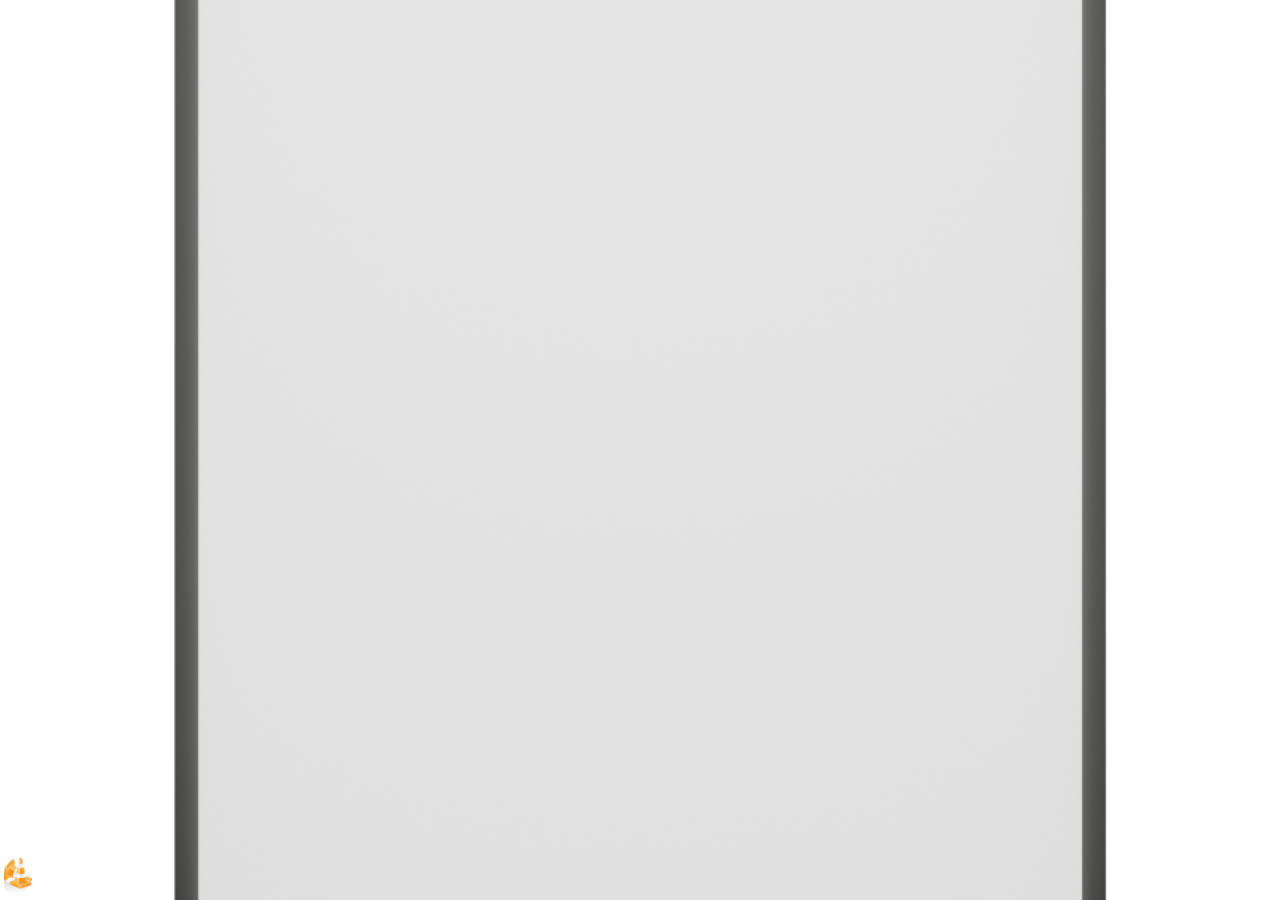
==== mobile/index.html @ 0bcb6e52 "Add files via upload" ====
<!DOCTYPE html>
<head>
<title>(U+1F6A7)</title>
<meta name="description" content="">
<meta charset="utf-8">
<meta name="viewport" content="width=device-width, user-scalable=no, minimum-scale=1.0, maximum-scale=1.0">
<link rel="stylesheet" type="text/css" href="style.css">
<link href="https://fonts.googleapis.com/css?family=Faster+One&display=swap" rel="stylesheet">
<link href="https://fonts.googleapis.com/css?family=Nova+Mono&display=swap" rel="stylesheet">
<link rel="shortcut icon" href="https://d2w9rnfcy7mm78.cloudfront.net/15507266/original_52b053b2df4085aba967f476865a02d8.png?1646841981?bc=0">
<meta name="viewport" content="width=device-width, initial-scale=1.0">
</head>



<body>

    <div class="fullscreen">
        <div class="video">
          <div class="vimeo-wrapper">
            <iframe src="https://player.vimeo.com/video/734545711?h=24d0b01909&autoplay=1&quality=720p&loop=1&title=0&byline=0&portrait=0&controls=0&playsinline=0" width="1080" height="1920" frameborder="0" allow="autoplay" allign="center;" ></iframe>
           </div>
        </div>
      </div>

      <footer>    
        <div class="home">
          <a href="https://www.postponed-until-further-notice.com/" target="">
            <img src="../conito.webp"
              alt="Apostrophe" height="40px" width="30px" ;="">
          </a>
        </div>

</html>
---- mobile/style.css ----
body {
  cursor: crosshair;
  background-color: white;
  background-size: contain;
  background-position: center center;
  background-repeat: no-repeat;
  background-attachment: fixed;
  background-size: cover;
  background-image: url("../vallavertical.png");
  overflow: hidden;
  height: 100%;
  display: block;
  margin: 0 auto
}

.vimeo-wrapper {
position: fixed;
top: 0;
left: 0;
width: 100%;
height: 100%;
z-index: -1;
pointer-events: none;
overflow: hidden;
}

.vimeo-wrapper iframe {
width: 180vw;
height: 56.25vw;
/* Given a 16:9 aspect ratio, 9/16*100 = 56.25 */

min-height: 60vh;
min-width: 14.0625vh;
/* Given a 16:9 aspect ratio, 16/9*100 = 177.77 */

position: absolute;
top: 41.4%;
left: 50%;
transform: translate(-50%, -50%);    
}

.row {
position: fixed;
float: right;
background-color: white;
padding-top:  1px;
padding-left:  3px;
padding-right:  3px;
position: absolute;
bottom: 10px;
right: 10px;
}



.column {
width: 100%;
}


footer{
position: fixed;
bottom: 0px;
left:3px;
z-index: 10;
background-color: none;
}


.icon img {
padding: 5px;
height: auto;
max-width: 110%;
width: 5vw;
position: fixed;
bottom: 5vh;
right: 2vw;
background-color: none;
}
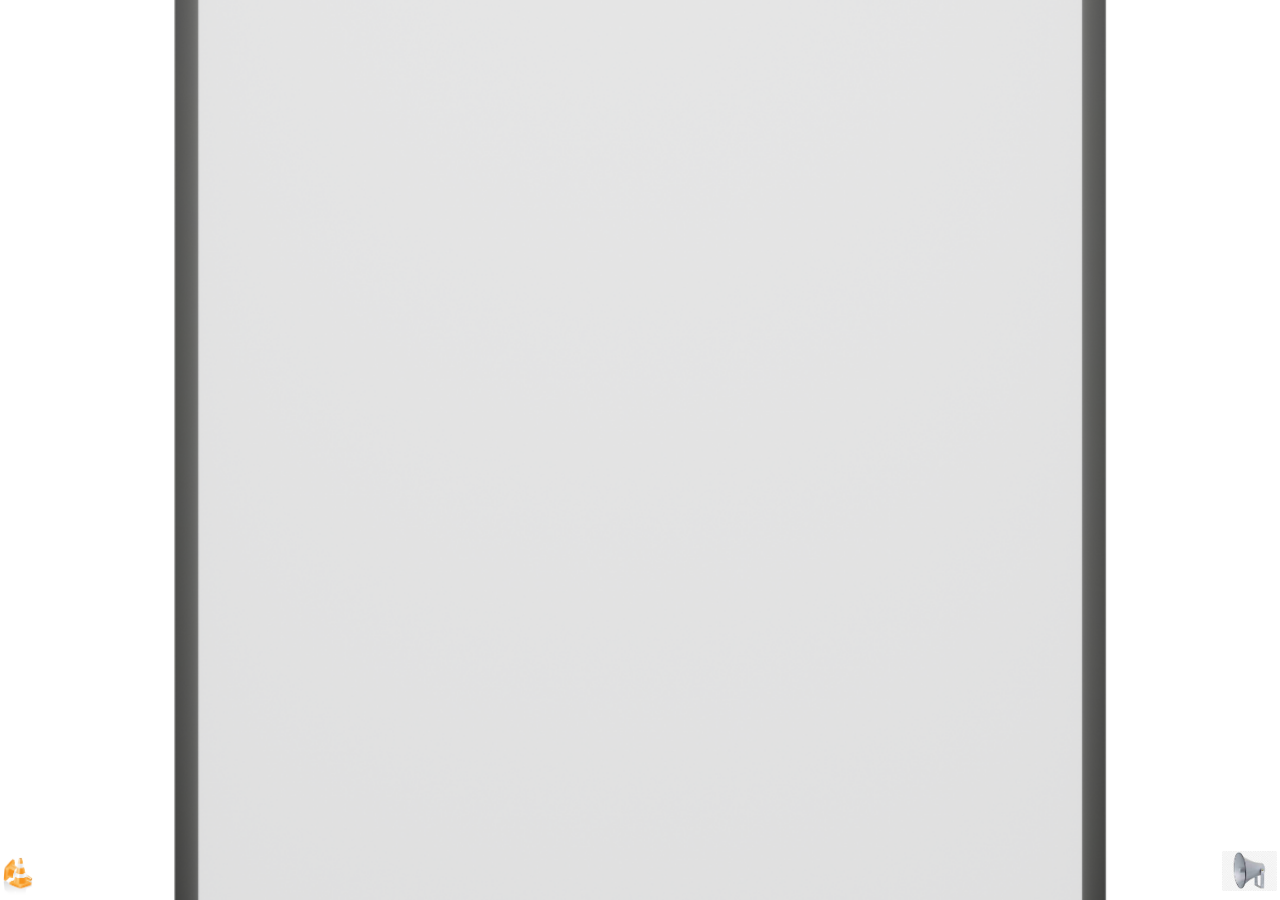
==== commit f09b0361: "Add files via upload" ====
--- a/mobile/index.html
+++ b/mobile/index.html
@@ -10,21 +10,55 @@
 <link href="https://fonts.googleapis.com/css?family=Nova+Mono&display=swap" rel="stylesheet">
 <link rel="shortcut icon" href="https://d2w9rnfcy7mm78.cloudfront.net/15507266/original_52b053b2df4085aba967f476865a02d8.png?1646841981?bc=0">
 <meta name="viewport" content="width=device-width, initial-scale=1.0">
+<script type="text/javascript" src="https://gustavgenberg.github.io/handy-front-end/SoundPlayer.js"></script>
+<script type="text/javascript" src="../sound-onclick.js"></script>
 </head>
 
-
+<script>
+  window.onload = function() {
+    var context = new AudioContext();
+  }
+  </script>
 
 <body>
+
+<!--
+  <audio id="myaudio" controls autoplay name="media" loop playsinline >
+    <source src="../constructionsite.mp3" type="audio/mp3" > 
+    
+  </audio>
+  <script> document.getElementById('myaudio').play(); 
+  </script>
+  -->
+  
 
     <div class="fullscreen">
         <div class="video">
           <div class="vimeo-wrapper">
-            <iframe src="https://player.vimeo.com/video/734545711?h=24d0b01909&autoplay=1&quality=720p&loop=1&title=0&byline=0&portrait=0&controls=0&playsinline=0" width="1080" height="1920" frameborder="0" allow="autoplay" allign="center;" ></iframe>
+            <iframe src="https://player.vimeo.com/video/734545711?h=24d0b01909&autoplay=1&quality=720p&loop=1&title=0&byline=0&portrait=0&controls=0&playsinline=0&background=1" width="1080" height="1920" frameborder="0" allow="autoplay" allign="center;" ></iframe>
            </div>
         </div>
       </div>
 
-      <footer>    
+      <footer>   
+        
+        
+        <div class="unmute">
+          <a href="javascript:playclip();"><img src="../loudspeaker.jfif" width="auto" height="40px" border="0" alt="Click for Sound"></a><br>
+         <!--
+          
+           <audio id="sound1" src="./constructionsite.mp3" preload="auto"></audio>
+          <button onclick="document.getElementById('sound1').play();"><img src="./loudspeaker.jfif"/></button>
+         -->
+        </div>
+
+        <audio>
+          <source src="../constructionsite.mp3" type="audio/mpeg">
+          <source src="../constructionsite.ogg" type="audio/ogg">
+          </audio>
+          <div id="sounddiv"><bgsound id="sound"></div>
+         </div>
+        
         <div class="home">
           <a href="https://www.postponed-until-further-notice.com/" target="">
             <img src="../conito.webp"
--- a/mobile/style.css
+++ b/mobile/style.css
@@ -12,6 +12,21 @@
   display: block;
   margin: 0 auto
 }
+
+
+
+audio{
+  position: fixed;
+  top: 46.5%;
+  left: 50%;
+  transform: translate(-50%, -50%);  
+  width: 1vw;
+  height: auto;
+  z-index: -100;
+  pointer-events: none;
+  overflow: hidden;
+}
+
 
 .vimeo-wrapper {
 position: fixed;
@@ -76,4 +91,19 @@
 bottom: 5vh;
 right: 2vw;
 background-color: none;
-}+}
+
+
+.unmute{
+  position: fixed;
+  bottom: 0px;
+  right:3px;
+  z-index: 10;
+  border: none;
+  color: none;
+  padding-bottom: 5px;
+  text-align: center;
+  text-decoration: none;
+  display: inline-block;
+  cursor: pointer;
+}
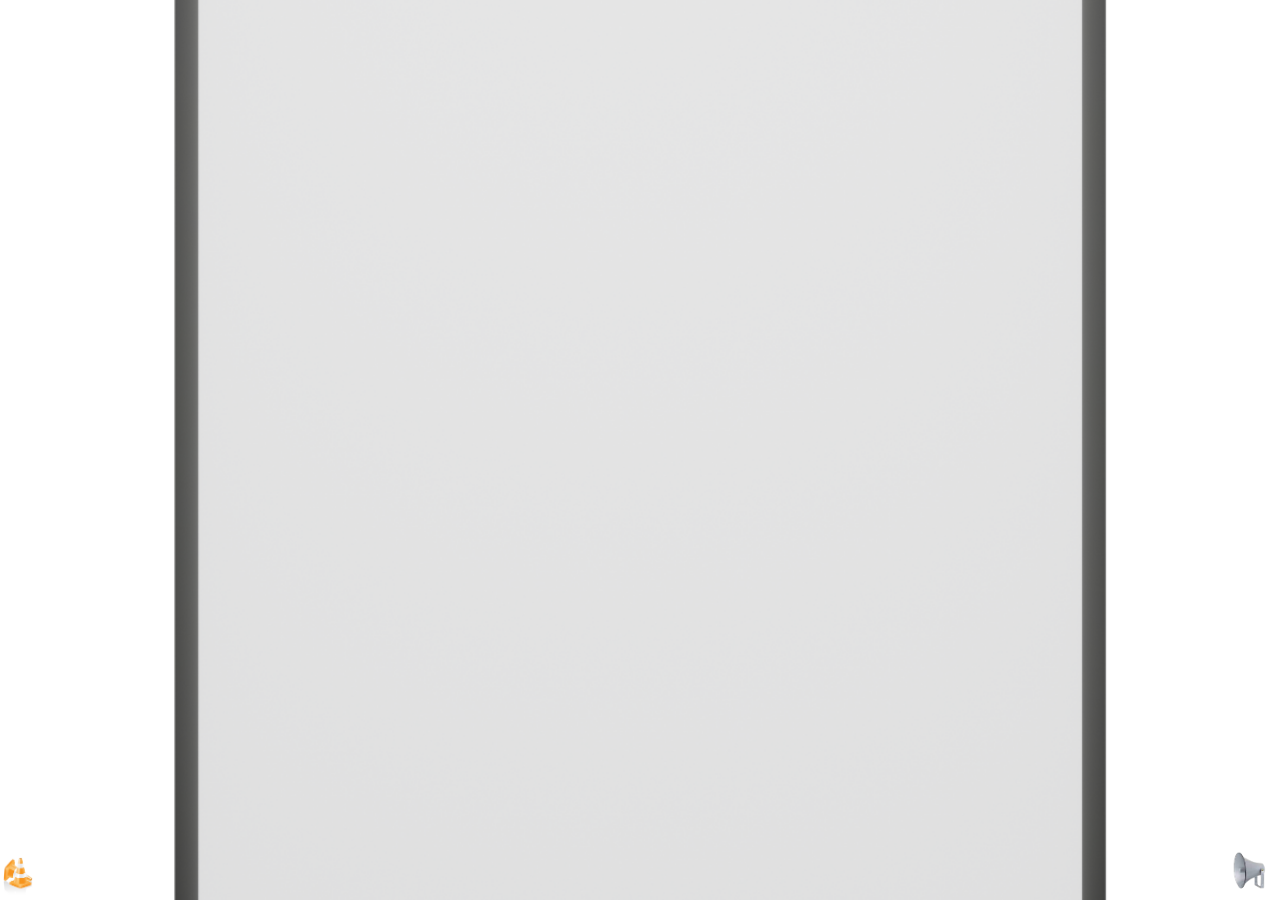
==== commit 73a3e972: "Add files via upload" ====
--- a/mobile/index.html
+++ b/mobile/index.html
@@ -44,7 +44,7 @@
         
         
         <div class="unmute">
-          <a href="javascript:playclip();"><img src="../loudspeaker.jfif" width="auto" height="40px" border="0" alt="Click for Sound"></a><br>
+          <a href="javascript:playclip();"><img src="../loudspeaker.png" width="auto" height="40px" border="0" alt="Click for Sound"></a><br>
          <!--
           
            <audio id="sound1" src="./constructionsite.mp3" preload="auto"></audio>
